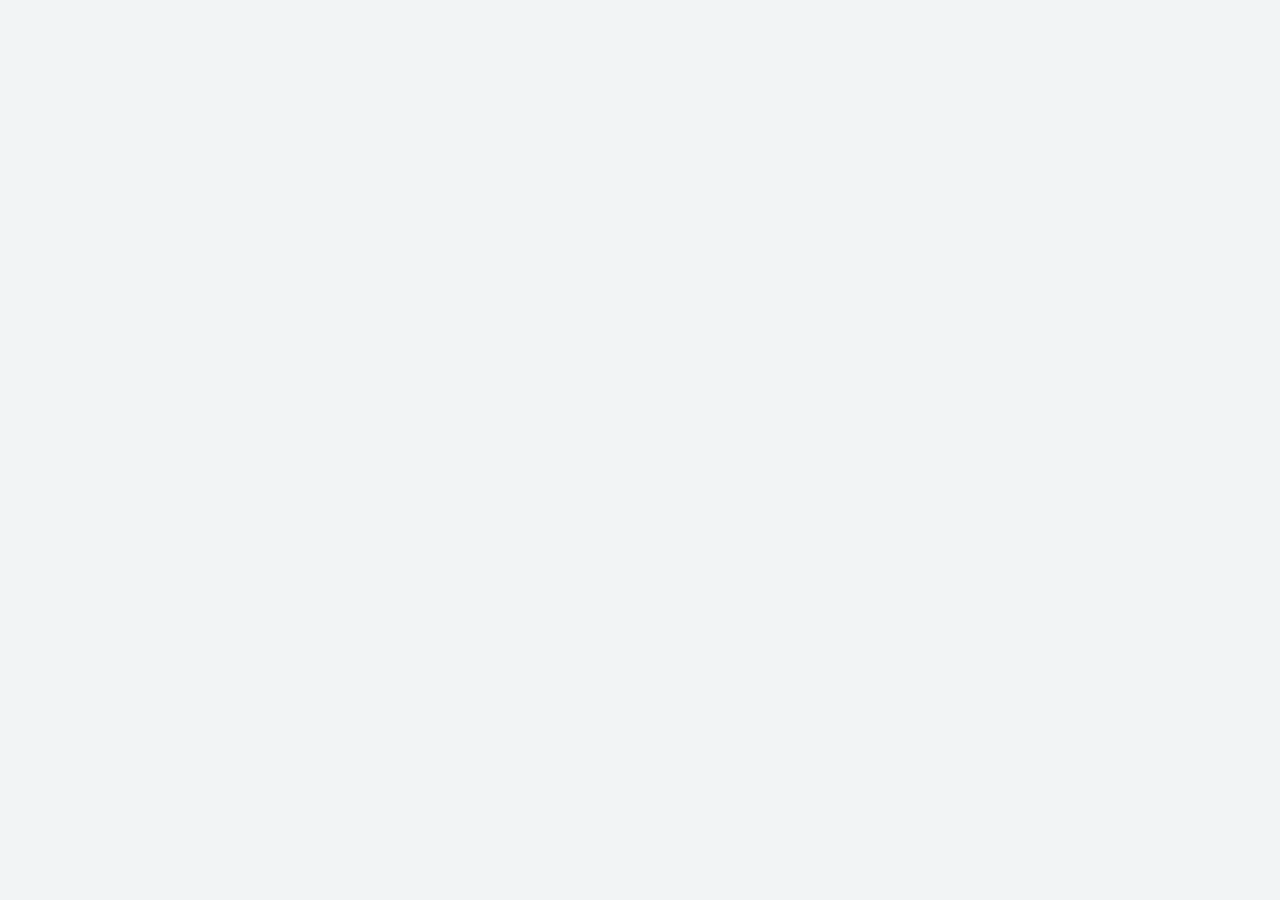
==== index.html @ 7c0435b3 "添加导航条、按钮等等修改" ====
<!DOCTYPE html>
<html lang="en">

<head>
    <meta charset="UTF-8">
    <title>QiuReader</title>
    <link rel="stylesheet" href="css/qiu.css">
</head>

<body>

    <script type="text/javascript"></script>
</body>

</html>
---- css/qiu.css ----
* {
    margin: 0;
    padding: 0;
    box-sizing: border-box;
}

/* background */

.bg-1 {
    background-image: url(../img/1.jpg);
}

.bg-2 {
    background-image: url(../img/2.jpg);
}

.bg-3 {
    background-image: url(../img/3.jpg);
}

.bg-4 {
    background-image: url(../img/4.jpg);
}

.bg-5 {
    background-image: url(../img/5.gif);
}

/* icon */

[class*='icon-'] {
    display: inline-block;
    background-repeat: no-repeat;
    background-position: center;
    min-width: 16px;
    min-height: 16px;
    margin-right: 5px;
}

.icon-delete {
    background-image: url(../img/delete.png);
}

.icon-delete:hover {
    background-image: url(../img/delete-d.png);
}

.icon-edit {
    background-image: url(../img/edit.png);
}

.icon-edit:hover {
    background-image: url(../img/edit-d.png);
}

/* button */

[class*='btn-'] {
    display: inline-block;
    border-width: .125em;
    border-style: solid;
    border-radius: .25em;
    padding: .5em;
    cursor: pointer;
    transition: .3s;
}

.btn-flat {
    color: white;
}

.btn-flat:hover {
    color: #1a1a1a;
    border-color: white;
    background-color: white;
}

.btn-add {
    color: white;
    font-size: 14px;
    background-color: #1CBAA2;
    border-color: #1CBAA2;
}

/* layout */

.container {
    width: 75%;
    margin: auto;
}

.left {
    float: left;
}

.right {
    float: right;
}

.clear:before,
.clear:after
{
    content: '';
    display: table;
    clear: both;
}

/* paper style */

html, body {
    height: 100%;
    background-color: #F2F4F5;
}

main {
    
}

.book {
    width: 260px;
    margin: 20px;
    border-radius: 5px;
    overflow: hidden;
    background-color: #FFF;
    box-shadow: 0 2px 5px rgba(0, 0, 0, .2);
    transition: box-shadow .3s;
}

.book:hover {
    box-shadow: 0 2px 15px rgba(0, 0, 0, .2);
}

.book-head {
    position: relative;
    
    width: 260px;
    height: 160px;
    padding: 25px 35px;
    overflow: hidden;
    cursor: pointer;
}

.cover {
    position: relative;
    
    width: 190px;
    height: 110px;
    background-color: #FFF;
}

.cover-border {
    position: absolute;
    top: 0;
    bottom: 0;
    left: 0;
    right: 0;
    margin: auto;
    
    width: 150px;
    height: 70px;
    border: 2px solid #000;
    outline: 4px solid #000;
    outline-offset: 6px;
}

.book-title {
    position: absolute;
    left: 50%;
    top: 50%;
    transform: translate(-50%, -50%);
    text-align: center;
}

.book-body {
    padding: 10px;
}

.mask {
    position: absolute;
    top: 0;
    left: 0;
    
    width: 100%;
    height: 100%;
    visibility: hidden;
    z-index: 98;
    transition: all .3s;
}

.mask-content {
    position: absolute;
    top: 0;
    left: 0;
    
    width: 100%;
    height: 100%;
    padding: 15px;
    opacity: 0;
    z-index: 99;
}

.mask-content:hover {
    opacity: 1;
}

.mask-content:hover + .mask {
    visibility: visible;
    opacity: .6;
    background-color: #1a1a1a;
}

.mask-bottom {
    position: absolute;
    top: 50%;
    left: 50%;
    transform: translate(-50%, -50%);
}

nav {
    width: 100%;
    height: 60px;
}

.navbar {
    background-color: white;
    box-shadow: 0 .5px 1px rgba(0, 0, 0, .15);
}

nav > ul {
    height: inherit;
}

nav > ul > li {
    float: left;
    display: flex;
    align-items: center;
    height: inherit;
}

.navbar-right {
    float: right;
}

.navbar-right input {
    display: none;
}
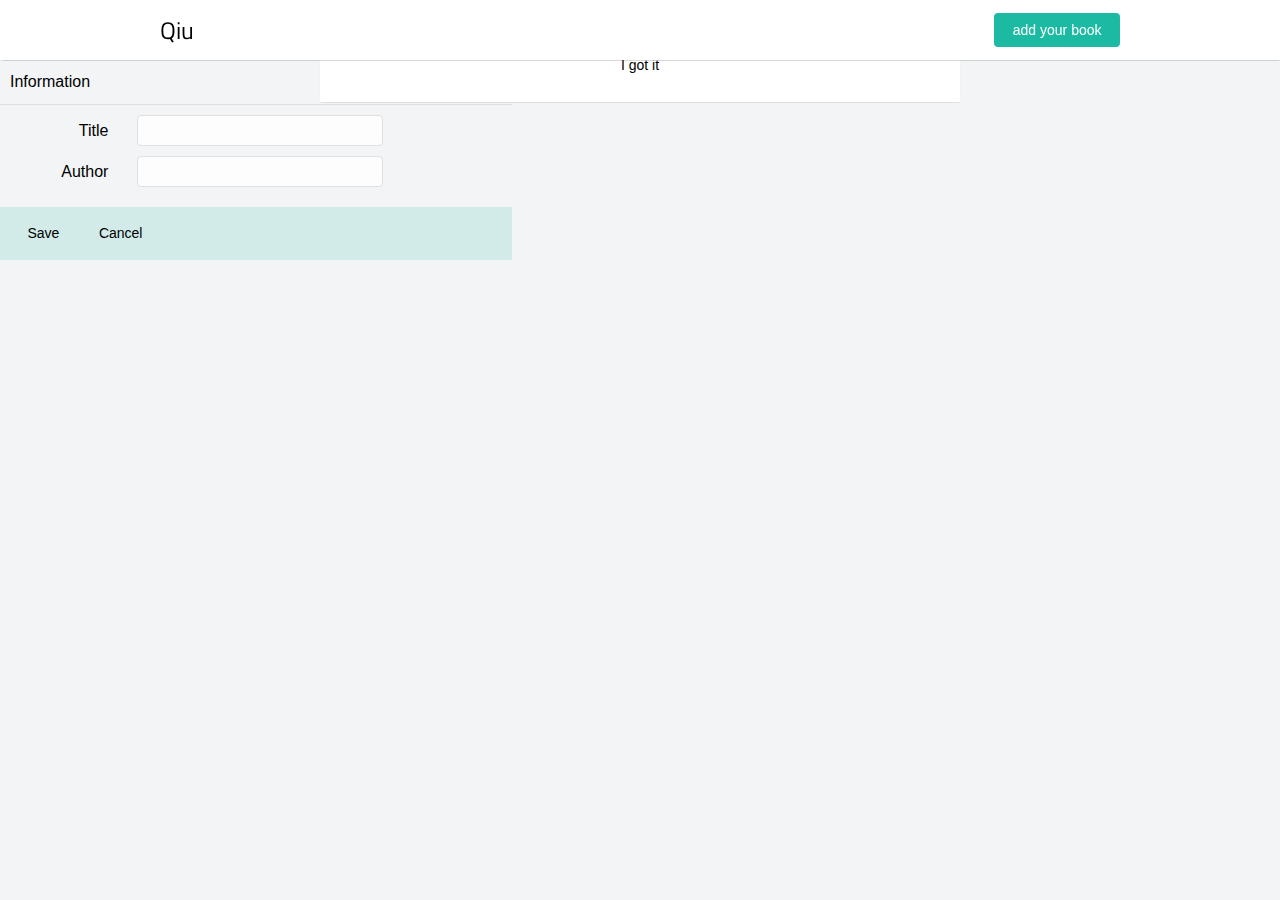
==== commit 2431f454: "Merge pull request #2 from bubble-Q/v0.1" ====
--- a/index.html
+++ b/index.html
@@ -4,12 +4,80 @@
 <head>
     <meta charset="UTF-8">
     <title>QiuReader</title>
-    <link rel="stylesheet" href="css/qiu.css">
+    <link href="https://fonts.googleapis.com/css?family=Titillium+Web&text=Qiu" rel="stylesheet">
+    <link rel="stylesheet" href="css/base/reset.css">
+    <link rel="stylesheet" href="css/modules/common.css">
+    <link rel="stylesheet" href="css/modules/background.css">
+    <link rel="stylesheet" href="css/modules/button.css">
+    <link rel="stylesheet" href="css/modules/color.css">
+    <link rel="stylesheet" href="css/modules/icon.css">
+    <link rel="stylesheet" href="css/modules/modal.css">
+    <link rel="stylesheet" href="css/modules/form.css">
+    <link rel="stylesheet" href="css/pages/index.css">
 </head>
 
 <body>
 
-    <script type="text/javascript"></script>
+<header class="fixed-navbar">
+    <nav class="navbar">
+        <ul class="container">
+            <li>
+                <div class="logo">Qiu</div>
+            </li>
+            <li class="navbar-content"></li>
+            <li class="navbar-right">
+                <label class="btn-prime">add your book
+                    <input type="file" accept="application/epub+zip" id="add-book">
+                </label>
+            </li>
+        </ul>
+    </nav>
+</header>
+
+<main>
+    <div class="welcome hidden">
+        <div class="welcome-info">
+            <p>There is no book here ~</p>
+            <p>Click the button at the top right to add the book.</p>
+            <button class="btn-tip" id="welcome-close">I got it</button>
+        </div>
+    </div>
+    <div class="book-list">
+        <!--这是一本书籍-->
+    </div>
+</main>
+
+<div class="modal" id="edit-book-info">
+    <div class="modal-header">Information</div>
+    <div class="modal-content">
+        <div>
+            <div class="input-group">
+                <label for="book-title">Title</label>
+                <input type="text" id="book-title">
+            </div>
+            <div class="input-group">
+                <label for="book-author">Author</label>
+                <input type="text" id="book-author">
+            </div>
+        </div>
+    </div>
+    <div class="modal-footer">
+        <button class="btn-tip modal-close save-book-info" modal-target="edit-book-info">Save</button>
+        <button class="btn-tip modal-close" modal-target="edit-book-info">Cancel</button>
+    </div>
+</div>
+
+<script type="text/javascript" src="js/lib/zip.min.js"></script>
+<script type="text/javascript" src="js/lib/epub.js"></script>
+<script type="text/javascript" src="js/lib/rangy-1.3.0/rangy-core.js"></script>
+<script type="text/javascript" src="js/lib/rangy-1.3.0/rangy-classapplier.js"></script>
+<script type="text/javascript" src="js/lib/rangy-1.3.0/rangy-highlighter.js"></script>
+<script type="text/javascript" src="js/highlight.js"></script>
+<script type="text/javascript" src="js/bookDB.js"></script>
+<script type="text/javascript" src="js/modal.js"></script>
+<script type="text/javascript" src="js/bookMark.js"></script>
+<script type="text/javascript" src="js/currentLocation.js"></script>
+<script type="text/javascript" src="js/index.js"></script>
 </body>
 
 </html>--- a/css/modules/common.css
+++ b/css/modules/common.css
@@ -0,0 +1,33 @@
+/* layout */
+
+.container {
+    width: 75%;
+    margin: auto;
+}
+
+.left {
+    float: left;
+}
+
+.right {
+    float: right;
+}
+
+.clear:before,
+.clear:after
+{
+    content: '';
+    display: table;
+    clear: both;
+}
+
+/* other */
+
+.disable-select {
+    -webkit-touch-callout: none;
+    -webkit-user-select: none;
+    -khtml-user-select: none;
+    -moz-user-select: none;
+    -ms-user-select: none;
+    user-select: none;
+}--- a/css/modules/background.css
+++ b/css/modules/background.css
@@ -0,0 +1,17 @@
+/* background */
+
+.bg-1 {
+    background-image: url(../../img/1.jpg);
+}
+
+.bg-2 {
+    background-image: url(../../img/2.jpg);
+}
+
+.bg-3 {
+    background-image: url(../../img/3.jpg);
+}
+
+.bg-4 {
+    background-image: url(../../img/4.jpg);
+}--- a/css/modules/button.css
+++ b/css/modules/button.css
@@ -0,0 +1,47 @@
+/* button */
+
+[class*='btn-'] {
+    display: inline-block;
+    min-width: 4rem;
+    border-width: 1px;
+    border-style: solid;
+    border-radius: .25em;
+    padding: .4em 1.25em;
+    text-align: center;
+    cursor: pointer;
+    transition: .3s;
+}
+
+[class*='btn-'].small {
+    min-width: initial;
+}
+
+.btn-flat {
+    color: white;
+}
+
+.btn-flat:hover {
+    color: #1a1a1a;
+    border-color: white;
+    background-color: white;
+}
+
+.btn-prime {
+    color: white;
+    font-size: 14px;
+    background-color: #1CBAA2;
+    border-color: #1CBAA2;
+}
+
+.btn-prime:hover {
+    box-shadow: 1px 2px 4px 0 rgba(0, 0, 0, .2);
+}
+
+.btn-tip {
+    border: none;
+    font-size: .875rem;
+}
+
+.btn-tip:hover {
+    background-color: rgba(0, 0, 0, .2);
+}--- a/css/modules/color.css
+++ b/css/modules/color.css
@@ -0,0 +1,40 @@
+/* color */
+.text-blue {
+    color: #1FB2EA;
+}
+
+.text-dark-blue {
+    color: #0470BA;
+}
+
+.text-green {
+    color: #B6EFCA;
+}
+
+.text-dark-green {
+    color: #7EE2CF;
+}
+
+.text-brown {
+    color: #B1A29C;
+}
+
+.text-dark-brown {
+    color: #A5938C;
+}
+
+.text-purple {
+    color: #9874B8;
+}
+
+.text-dark-purple {
+    color: #796095;
+}
+
+.text-orange {
+    color: #F5C28A;
+}
+
+.text-dark-orange {
+    color: #F5AD8A;
+}--- a/css/modules/icon.css
+++ b/css/modules/icon.css
@@ -0,0 +1,26 @@
+/* icon */
+
+[class*='icon-'] {
+    display: inline-block;
+    background-repeat: no-repeat;
+    background-position: center;
+    min-width: 16px;
+    min-height: 16px;
+    margin-right: 5px;
+}
+
+.icon-delete {
+    background-image: url(../../img/delete.png);
+}
+
+.icon-delete:hover {
+    background-image: url(../../img/delete-d.png);
+}
+
+.icon-edit {
+    background-image: url(../../img/edit.png);
+}
+
+.icon-edit:hover {
+    background-image: url(../../img/edit-d.png);
+}--- a/css/modules/form.css
+++ b/css/modules/form.css
@@ -0,0 +1,29 @@
+input[type='text'] {
+    font-size: 1rem;
+    padding: .35em .5em;
+    border: 1px solid #e0e0e0;
+    border-radius: .25em;
+    background-color: #fdfdfd;
+    transition: .3s;
+}
+
+input[type='text']:focus {
+    background-color: #fff;
+    box-shadow: 0 0 8px 0 rgba(28, 186, 163, 0.35);
+}
+
+.input-group {
+    width: 100%;
+    margin-bottom: 10px;
+}
+
+.input-group > label {
+    display: inline-block;
+    width: 20%;
+    margin-right: 1.5rem;
+    text-align: right;
+}
+
+.input-group > input {
+    width: 50%;
+}--- a/css/pages/index.css
+++ b/css/pages/index.css
@@ -0,0 +1,216 @@
+* {
+    margin: 0;
+    padding: 0;
+    box-sizing: border-box;
+}
+
+/* paper style */
+
+html, body {
+    height: 100%;
+    background-color: #F2F4F5;
+    font-family: sans-serif;
+}
+
+main {
+    position: relative;
+    padding-top: 60px;
+}
+
+.fixed-navbar {
+    position: fixed;
+    left: 0;
+    top: 0;
+    width: 100%;
+    z-index: 100;
+}
+
+.welcome {
+    position: absolute;
+    top: 50%;
+    left: 50%;
+    transform: translate(-50%, -50%);
+
+    width: 50%;
+    padding: 20px;
+    font-size: 1.25rem;
+    text-align: center;
+    background-color: #fff;
+    box-shadow: 0 .5px 1px 0 rgba(0, 0, 0, .12);
+}
+
+.welcome-info > p {
+    text-align: center;
+    margin-bottom: 5px;
+}
+
+/*TODO: 响应式*/
+.book-list {
+    width: 1200px;
+    margin: auto;
+    overflow: auto;
+    display: flex;
+    flex-wrap: wrap;
+}
+
+.book {
+    width: 260px;
+    margin: 40px 20px 20px;
+    /*float: left;*/
+    border-radius: 5px;
+    overflow: hidden;
+    background-color: #FFF;
+    box-shadow: 0 2px 5px rgba(0, 0, 0, .2);
+    transition: box-shadow .3s;
+}
+
+.book:hover {
+    box-shadow: 0 2px 15px rgba(0, 0, 0, .2);
+}
+
+.book-head {
+    position: relative;
+
+    width: 260px;
+    height: 160px;
+    padding: 25px 35px;
+    overflow: hidden;
+    cursor: pointer;
+}
+
+.cover {
+    position: relative;
+
+    width: 190px;
+    height: 110px;
+    background-color: #FFF;
+}
+
+.cover-border {
+    position: absolute;
+    top: 0;
+    bottom: 0;
+    left: 0;
+    right: 0;
+    margin: auto;
+
+    width: 150px;
+    height: 70px;
+    border: 2px solid #000;
+    outline: 4px solid #000;
+    outline-offset: 6px;
+}
+
+.book-title {
+    position: absolute;
+    left: 50%;
+    top: 50%;
+    transform: translate(-50%, -50%);
+    width: inherit;
+    height: inherit;
+    text-align: center;
+    display: flex;
+    justify-content: center;
+    align-items: center;
+    overflow: hidden;
+}
+
+.book-body {
+    padding: 10px;
+}
+
+.mask {
+    position: absolute;
+    top: 0;
+    left: 0;
+
+    width: 100%;
+    height: 100%;
+    visibility: hidden;
+    z-index: 98;
+    transition: all .3s;
+}
+
+.mask-content {
+    position: absolute;
+    top: 0;
+    left: 0;
+
+    width: 100%;
+    height: 100%;
+    padding: 15px;
+    opacity: 0;
+    z-index: 99;
+}
+
+.mask-content:hover {
+    opacity: 1;
+}
+
+.mask-content:hover + .mask {
+    visibility: visible;
+    opacity: .6;
+    background-color: #1a1a1a;
+}
+
+.mask-bottom {
+    position: absolute;
+    top: 50%;
+    left: 50%;
+    transform: translate(-50%, -50%);
+}
+
+.logo {
+    font-family: 'Titillium Web', sans-serif;
+    font-size: 1.5rem;
+}
+
+.navbar {
+    width: 100%;
+    height: 60px;
+    background-color: white;
+    box-shadow: 0 .5px 1px rgba(0, 0, 0, .15);
+}
+
+nav > ul {
+    height: inherit;
+}
+
+nav > ul > li {
+    float: left;
+    display: flex;
+    align-items: center;
+    height: inherit;
+}
+
+.navbar-right {
+    float: right;
+}
+
+.navbar-right input {
+    display: none;
+}
+
+.modal {
+    padding: 0;
+    width: 40%;
+}
+
+.modal-header,
+.modal-content,
+.modal-footer
+{
+    padding: 10px;
+}
+
+.modal-header {
+    border-bottom: 1px solid #dedede;
+}
+
+.modal-footer {
+    background-color: rgba(28, 186, 163, 0.15);
+}
+
+.modal-footer .btn-tip:hover {
+    background-color: rgba(28, 186, 163, 0.2);
+}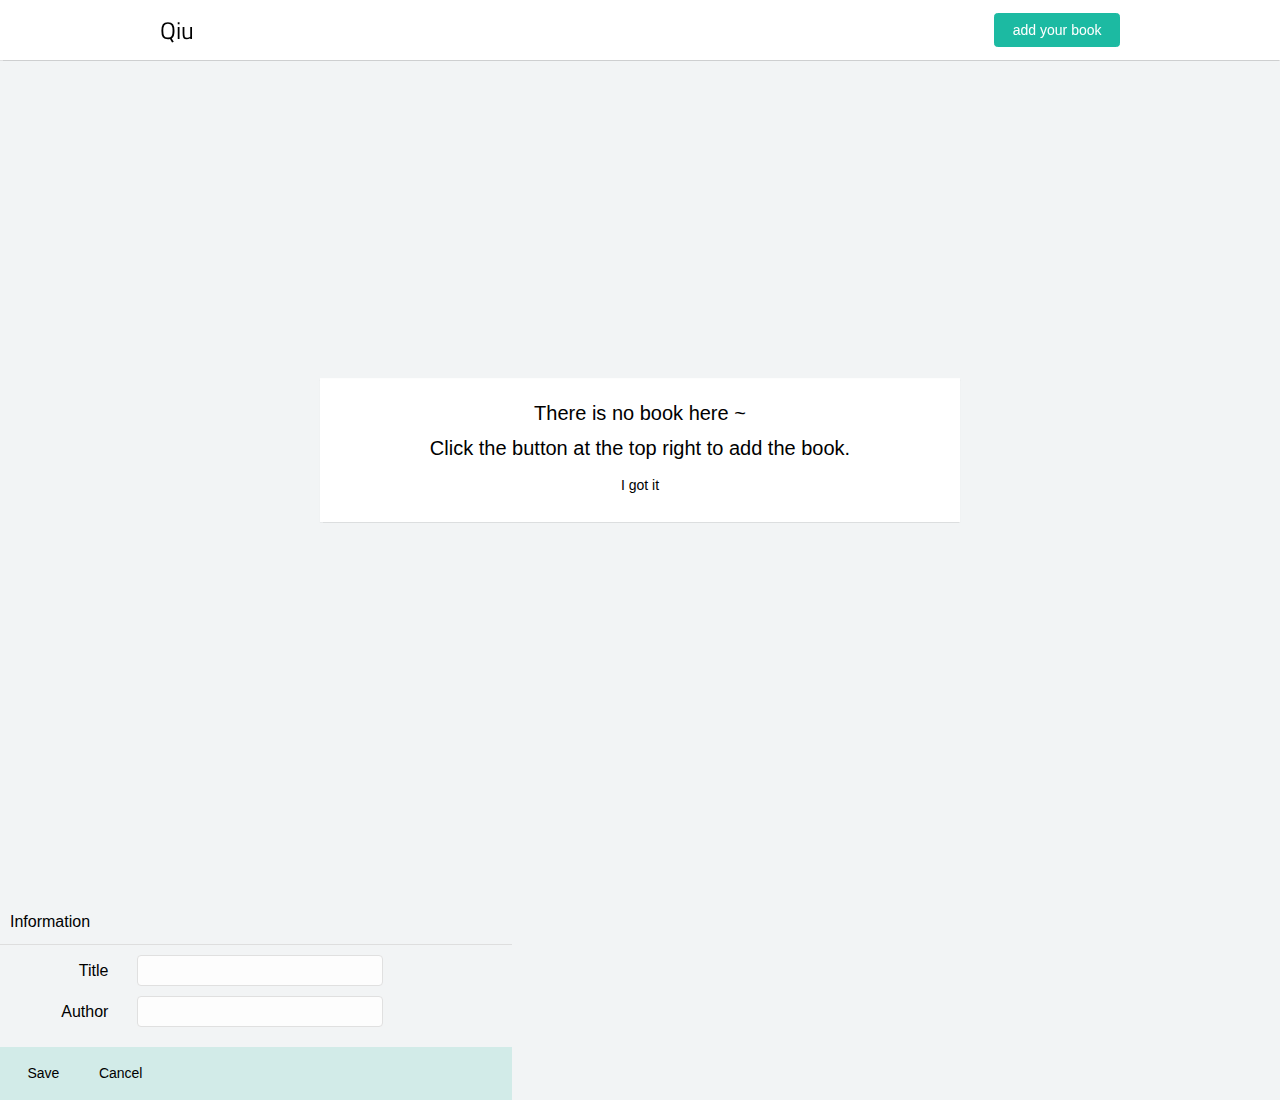
==== commit 1662654e: "Merge pull request #3 from bubble-Q/v0.1" ====
--- a/index.html
+++ b/index.html
@@ -67,8 +67,8 @@
     </div>
 </div>
 
-<script type="text/javascript" src="js/lib/zip.min.js"></script>
-<script type="text/javascript" src="js/lib/epub.js"></script>
+<script type="text/javascript" src="js/lib/JSZip/zip.min.js"></script>
+<script type="text/javascript" src="js/lib/epub.js/epub.js"></script>
 <script type="text/javascript" src="js/lib/rangy-1.3.0/rangy-core.js"></script>
 <script type="text/javascript" src="js/lib/rangy-1.3.0/rangy-classapplier.js"></script>
 <script type="text/javascript" src="js/lib/rangy-1.3.0/rangy-highlighter.js"></script>
--- a/css/pages/index.css
+++ b/css/pages/index.css
@@ -15,6 +15,7 @@
 main {
     position: relative;
     padding-top: 60px;
+    height: 100%;
 }
 
 .fixed-navbar {
